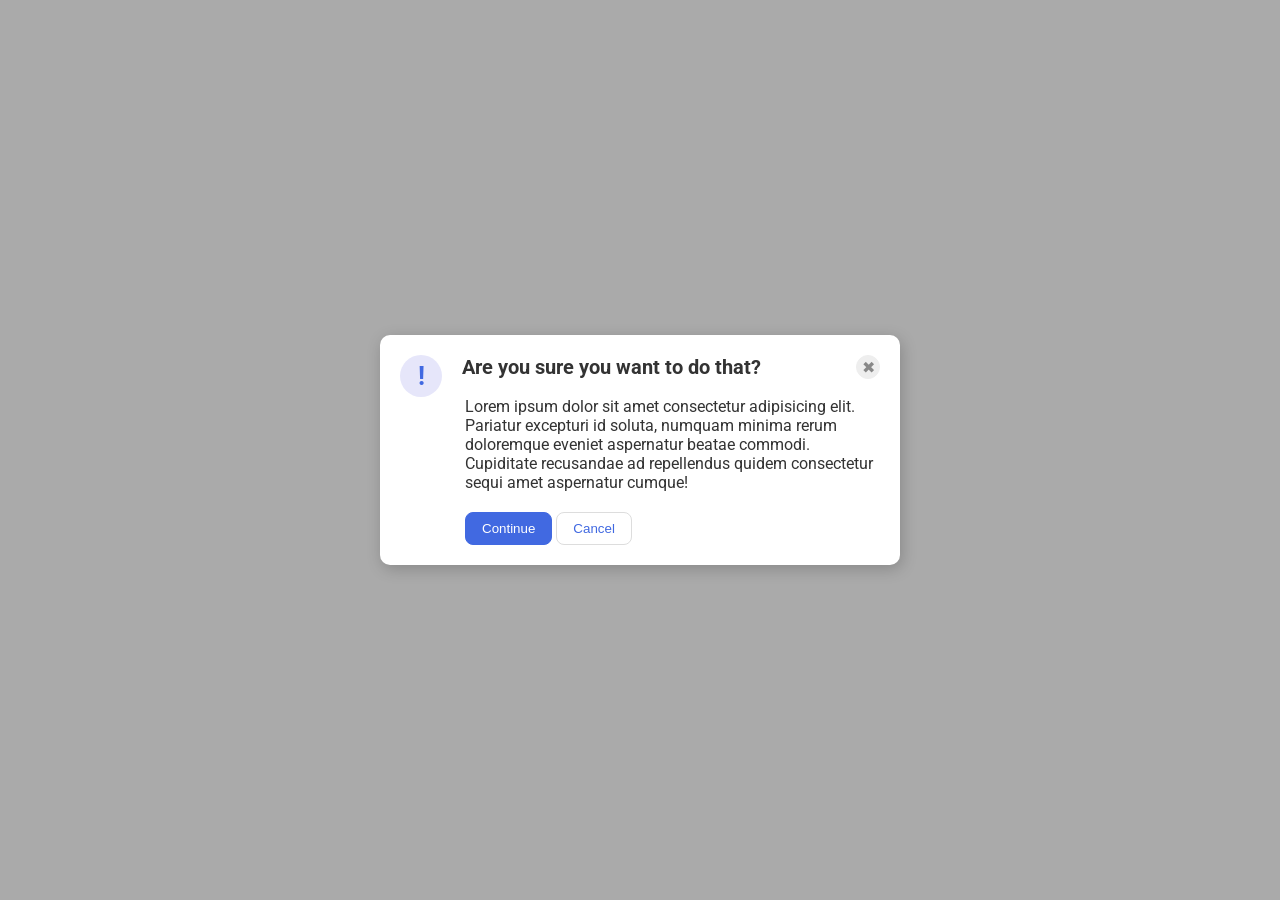
==== foundations/flex/05-flex-modal/index.html @ c6a6b78e "Finish exercise 05-flex-modal Did it in a pretty hacky way, using margin-left for the .header class " ====
<!DOCTYPE html>
<html lang="en">
  <head>
    <meta charset="UTF-8">
    <meta http-equiv="X-UA-Compatible" content="IE=edge">
    <meta name="viewport" content="width=device-width, initial-scale=1.0">
    <link rel="stylesheet" href="style.css">
    <title>Modal</title>
  </head>
  <body>
    <div class="container">
      <div class="modal">

        <div class="top-elements">
          <div class="icon">!</div>
          <div class="header">Are you sure you want to do that?</div>
          <button class="close-button">✖</button>
        </div>
        
        <div class="bottom-elements">
        <div class="text">Lorem ipsum dolor sit amet consectetur adipisicing elit. Pariatur excepturi id soluta, numquam minima rerum doloremque eveniet aspernatur beatae commodi. Cupiditate recusandae ad repellendus quidem consectetur sequi amet aspernatur cumque!</div>
        <button class="continue">Continue</button>
        <button class="cancel">Cancel</button>
        </div>

      </div>
    </div>
  </body>
</html>
---- foundations/flex/05-flex-modal/style.css ----
@import url('https://fonts.googleapis.com/css2?family=Roboto:wght@400;700&display=swap');

html, body {
  height: 100%;
}

body {
  font-family: Roboto, sans-serif;
  margin: 0;
  background: #aaa;
  color: #333;
  /* I'll give you this one for free lol */
  display: flex;
  align-items: center;
  justify-content: center;
}

.modal {
  background: white;
  width: 480px;
  border-radius: 10px;
  box-shadow: 2px 4px 16px rgba(0,0,0,.2);
  padding: 20px;
}

.top-elements {
  display: flex;
  gap: 20px;
  align-items: flex-start;
}

.bottom-elements {
  margin-left: 65px; 
}

.text {
  padding-bottom: 20px;
}

.header {
  font-weight: bold;
  font-size: 20px;
  margin-right: auto;
}

.icon {
  color: royalblue;
  font-size: 26px;
  font-weight: 700;
  background: lavender;
  width: 42px;
  height: 42px;
  border-radius: 50%;
  display: flex;
  align-items: center;
  justify-content: center;
}

.close-button {
  background: #eee;
  border-radius: 50%;
  color: #888;
  font-weight: 400;
  font-size: 16px;
  height: 24px;
  width: 24px;
  display: flex;
  align-items: center;
  justify-content: center;
  border: 1px solid #eee;
  padding: 0;
}

button {
  cursor: pointer;
  padding: 8px 16px;
  border-radius: 8px;
}

button.continue {
  background: royalblue;
  border: 1px solid royalblue;
  color: white;
}

button.cancel {
  background: white;
  border: 1px solid #ddd;
  color: royalblue;
}
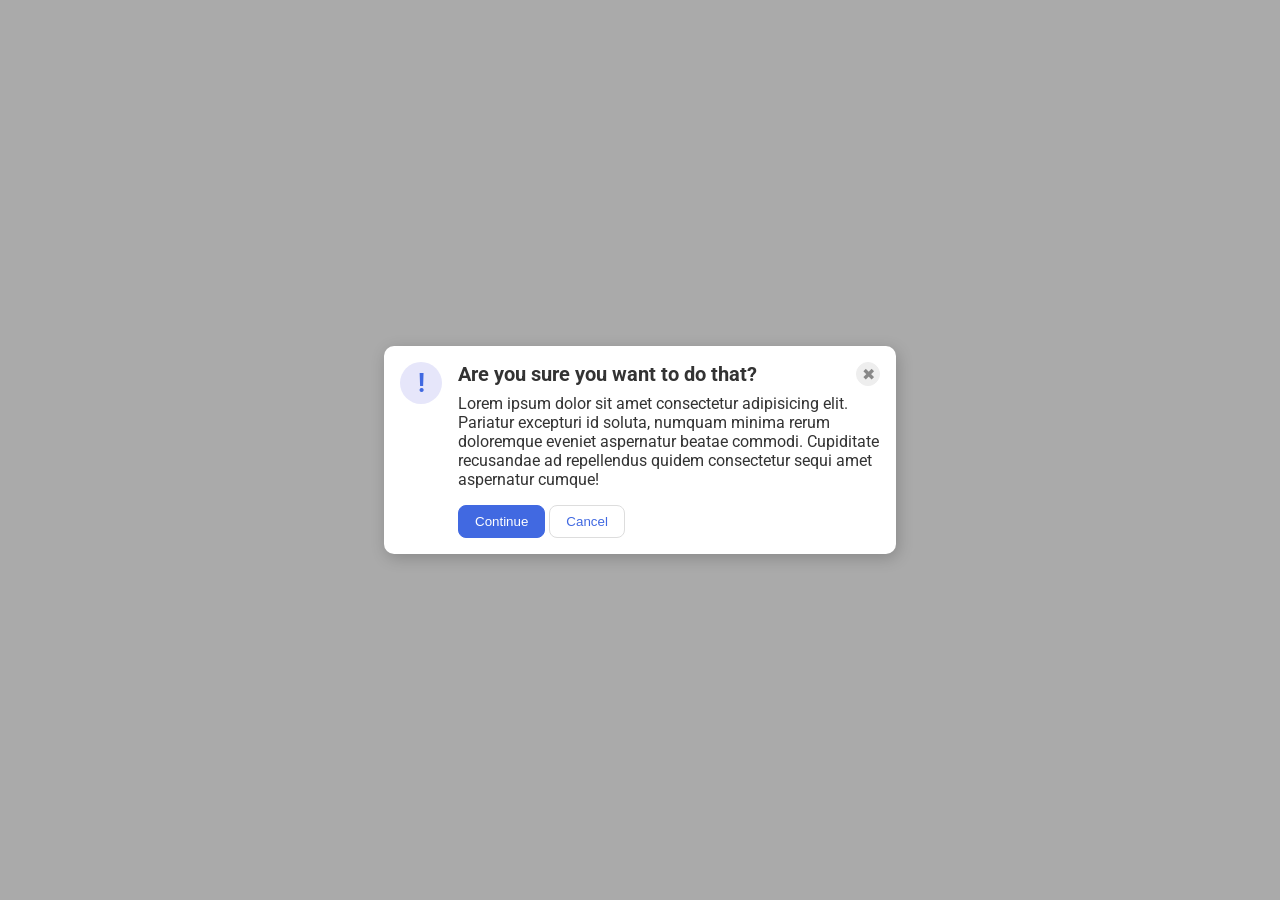
==== commit 938f7347: "Revise exercise 05-flex-modal Yeah the solution is much better than mine, instead of using a manual " ====
--- a/foundations/flex/05-flex-modal/index.html
+++ b/foundations/flex/05-flex-modal/index.html
@@ -8,22 +8,19 @@
     <title>Modal</title>
   </head>
   <body>
-    <div class="container">
-      <div class="modal">
-
-        <div class="top-elements">
-          <div class="icon">!</div>
-          <div class="header">Are you sure you want to do that?</div>
-          <button class="close-button">✖</button>
-        </div>
-        
-        <div class="bottom-elements">
-        <div class="text">Lorem ipsum dolor sit amet consectetur adipisicing elit. Pariatur excepturi id soluta, numquam minima rerum doloremque eveniet aspernatur beatae commodi. Cupiditate recusandae ad repellendus quidem consectetur sequi amet aspernatur cumque!</div>
-        <button class="continue">Continue</button>
-        <button class="cancel">Cancel</button>
-        </div>
-
+    <div class="modal">
+      <div class="icon">!</div>
+      <div class="container">
+      <div class="header">Are you sure you want to do that?
+        <button class="close-button">✖</button>
       </div>
+    
+      <div class="text">Lorem ipsum dolor sit amet consectetur adipisicing elit. Pariatur excepturi id soluta, numquam minima rerum doloremque eveniet aspernatur beatae commodi. Cupiditate recusandae ad repellendus quidem consectetur sequi amet aspernatur cumque!</div>
+      <button class="continue">Continue</button>
+      <button class="cancel">Cancel</button>
+      
+      </div>
+      
     </div>
   </body>
 </html>
--- a/foundations/flex/05-flex-modal/style.css
+++ b/foundations/flex/05-flex-modal/style.css
@@ -20,27 +20,26 @@
   width: 480px;
   border-radius: 10px;
   box-shadow: 2px 4px 16px rgba(0,0,0,.2);
-  padding: 20px;
+  display: flex;
+  gap: 16px;
+  padding: 16px;
 }
 
-.top-elements {
-  display: flex;
-  gap: 20px;
-  align-items: flex-start;
+.icon {
+  flex-shrink: 0;
 }
 
-.bottom-elements {
-  margin-left: 65px; 
+.header {
+  display: flex;
+  align-items: center;
+  justify-content: space-between;
+  font-weight: bold;
+  font-size: 20px;
+  margin-bottom: 8px;
 }
 
 .text {
-  padding-bottom: 20px;
-}
-
-.header {
-  font-weight: bold;
-  font-size: 20px;
-  margin-right: auto;
+  margin-bottom: 16px;
 }
 
 .icon {
